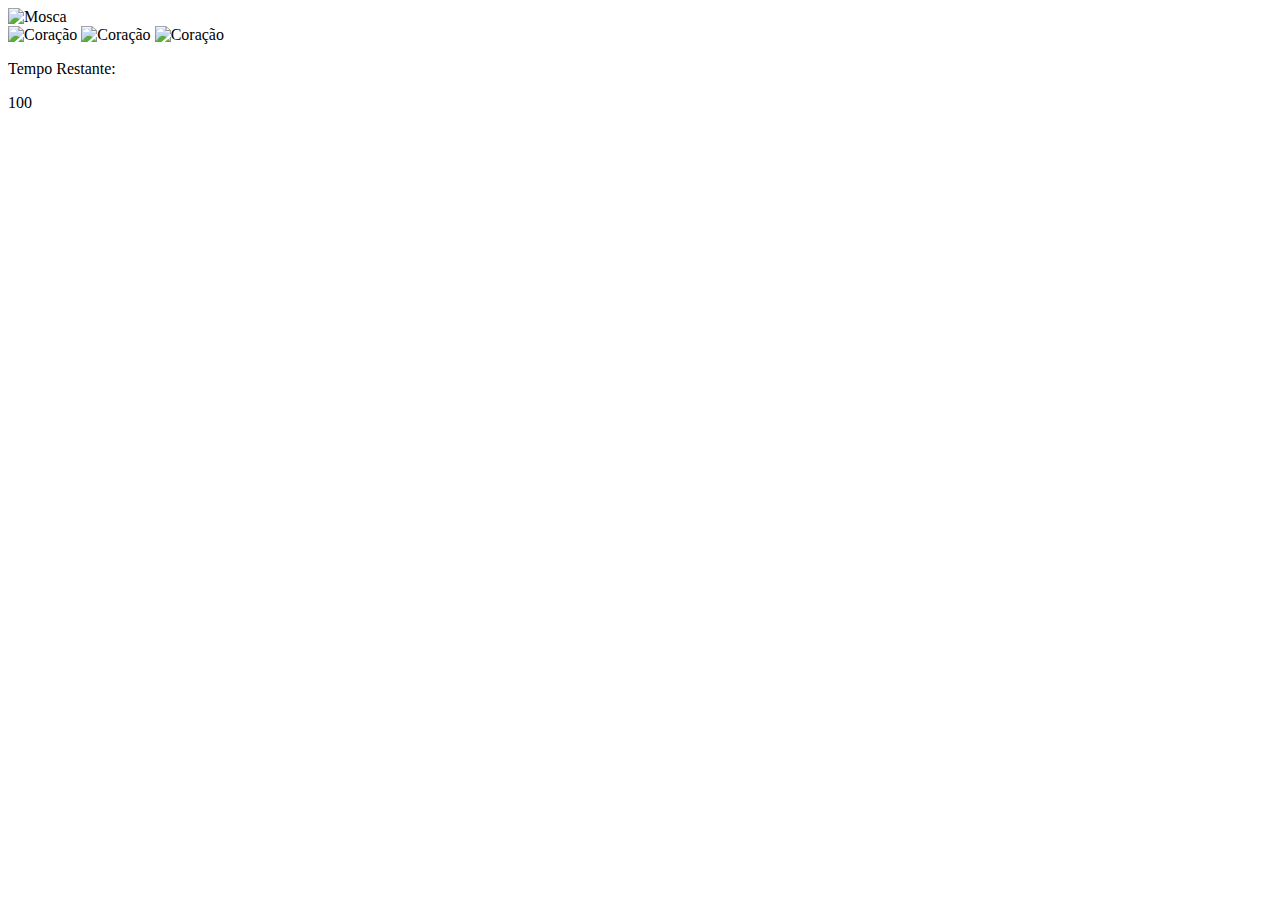
==== assets/pages/game-difficult.html @ 5a3fa20f "update game pages" ====
<!DOCTYPE html>
<html lang="pt-br">
<head>
    <meta charset="UTF-8">
    <meta http-equiv="X-UA-Compatible" content="IE=edge">
    <meta name="viewport" content="width=device-width, initial-scale=1.0">
    <title>Mata Mosquito - Nível Difícil</title>
    <link rel="stylesheet" href="../css/reset.css">
    <link rel="stylesheet" href="../css/style-game-pages.css">
</head>
<body>
    <div class="conteiner">
        <img id="fly" src="../images/fly.png" alt="Mosca">
        <div id="conteiner-lifes-time">
            <div id="conteiner-lifes">
                <img src="../images/full-heart.png" alt="Coração" id="life1">
                <img src="../images/full-heart.png" alt="Coração" id="life2">
                <img src="../images/full-heart.png" alt="Coração" id="life3">
            </div>

            <div id="conteiner-time" class="display-flex justify-content-center">
                <p>Tempo Restante:</p><span id="time">100</span>
            </div>
        </div>
    </div>
</body>
</html>
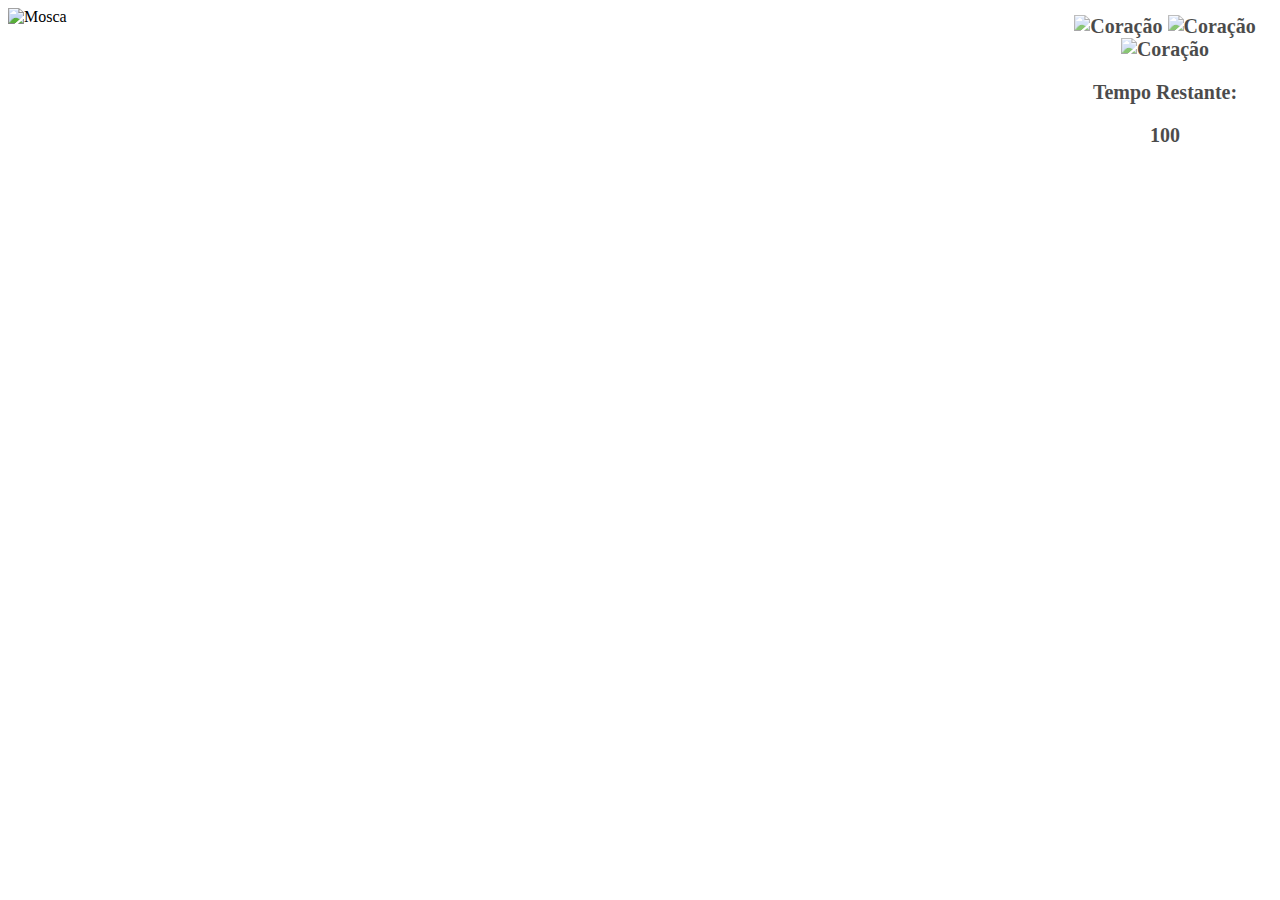
==== commit 647db6ad: "add time.js file" ====
--- a/assets/pages/game-difficult.html
+++ b/assets/pages/game-difficult.html
@@ -23,5 +23,8 @@
             </div>
         </div>
     </div>
+
+    <script src="../js/change-fly.js"></script>
+    <script src="../js/time.js"></script>
 </body>
 </html>--- a/assets/css/style-game-pages.css
+++ b/assets/css/style-game-pages.css
@@ -0,0 +1,48 @@
+#fly {
+    position: absolute;
+    z-index: 1;
+}
+
+#conteiner-lifes-time {
+    width: 220px;
+    position: absolute;
+    top: 5px;
+    right: 5px;
+    padding: 10px 0;
+    border-radius: 6px;
+    background-color: white;
+    opacity: 0.7;
+    text-align: center;
+    font-size: 20px;
+    font-weight: 600;
+}
+
+#conteiner-time {
+    margin-top: 5px;
+    gap: 5px;
+}
+
+/* CLASSES OF FLY */
+.fly-width-120 {
+    width: 120px;
+}
+
+.fly-width-110 {
+    width: 110px;
+}
+
+.fly-width-100 {
+    width: 100px;
+}
+
+.fly-width-90 {
+    width: 90px;
+}
+
+.fly-width-80 {
+    width: 80px;
+}
+
+.fly-turns {
+    transform: scaleX(-1);
+}